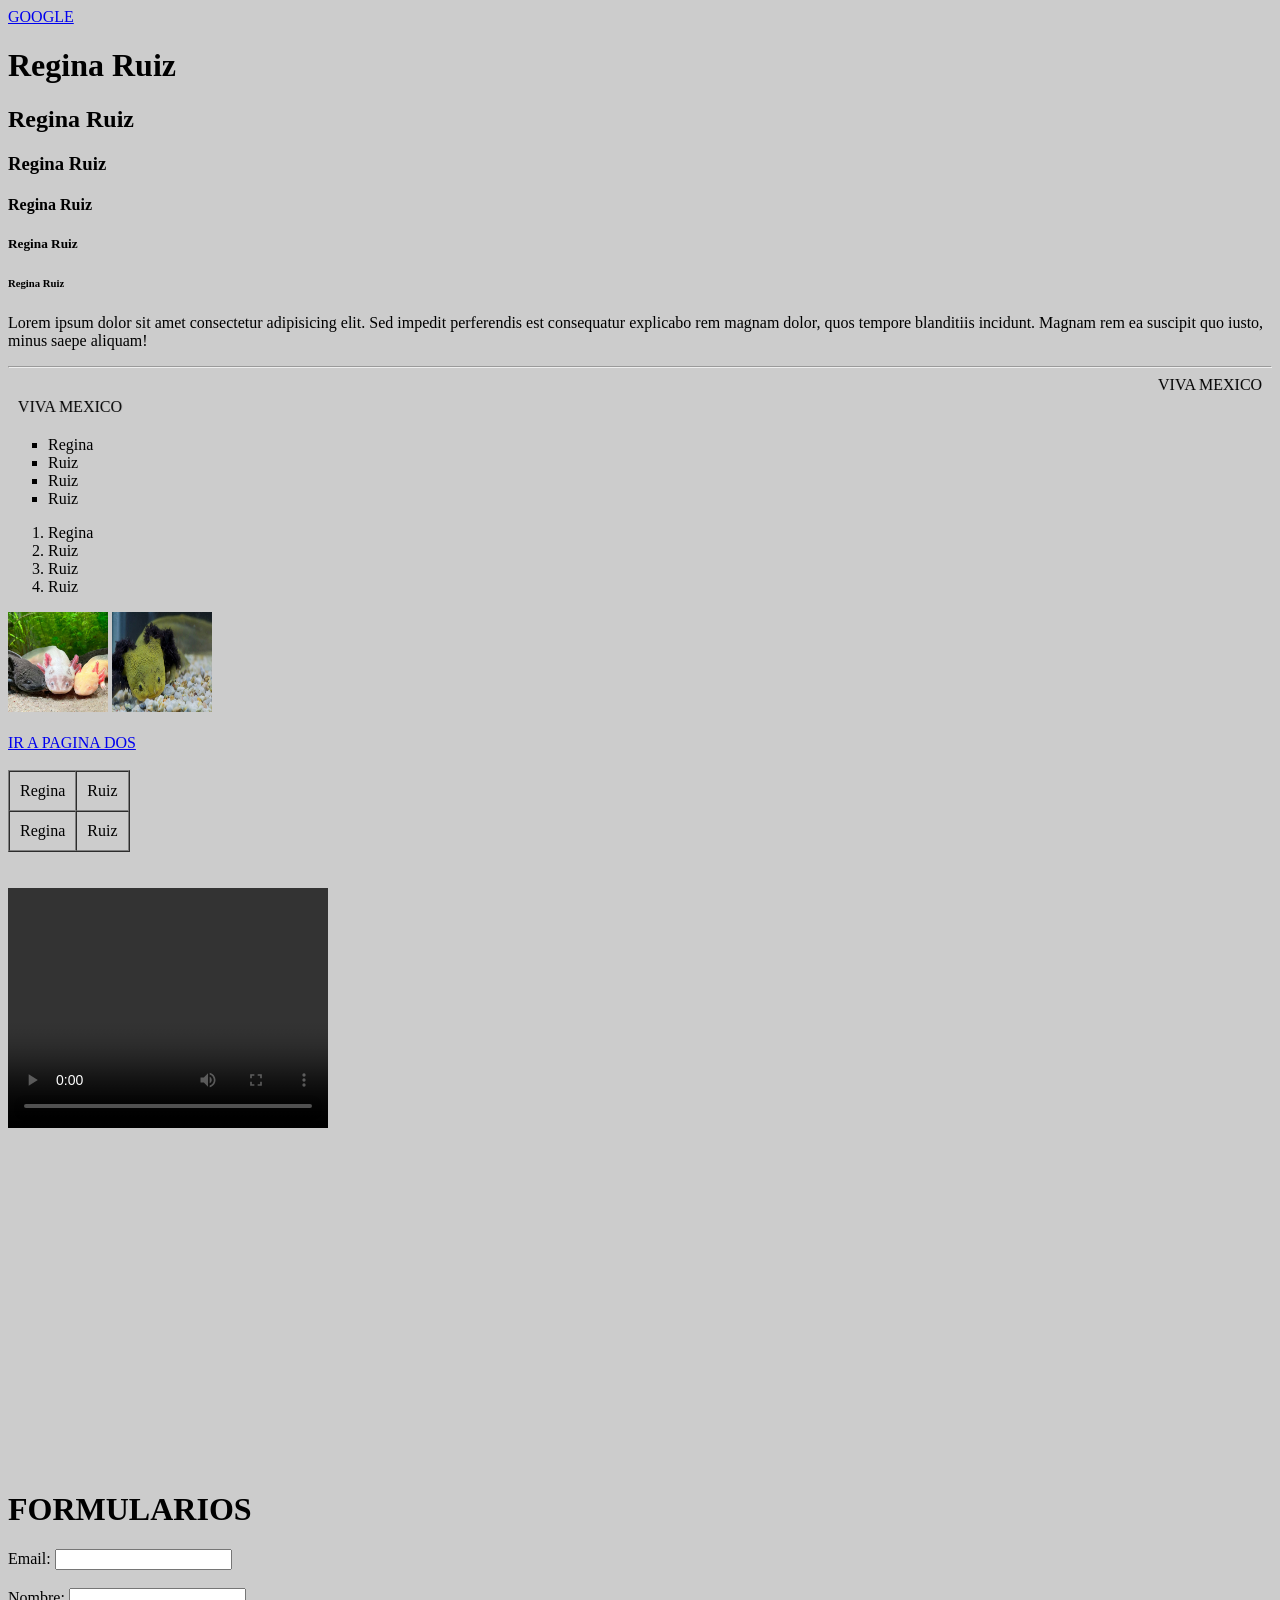
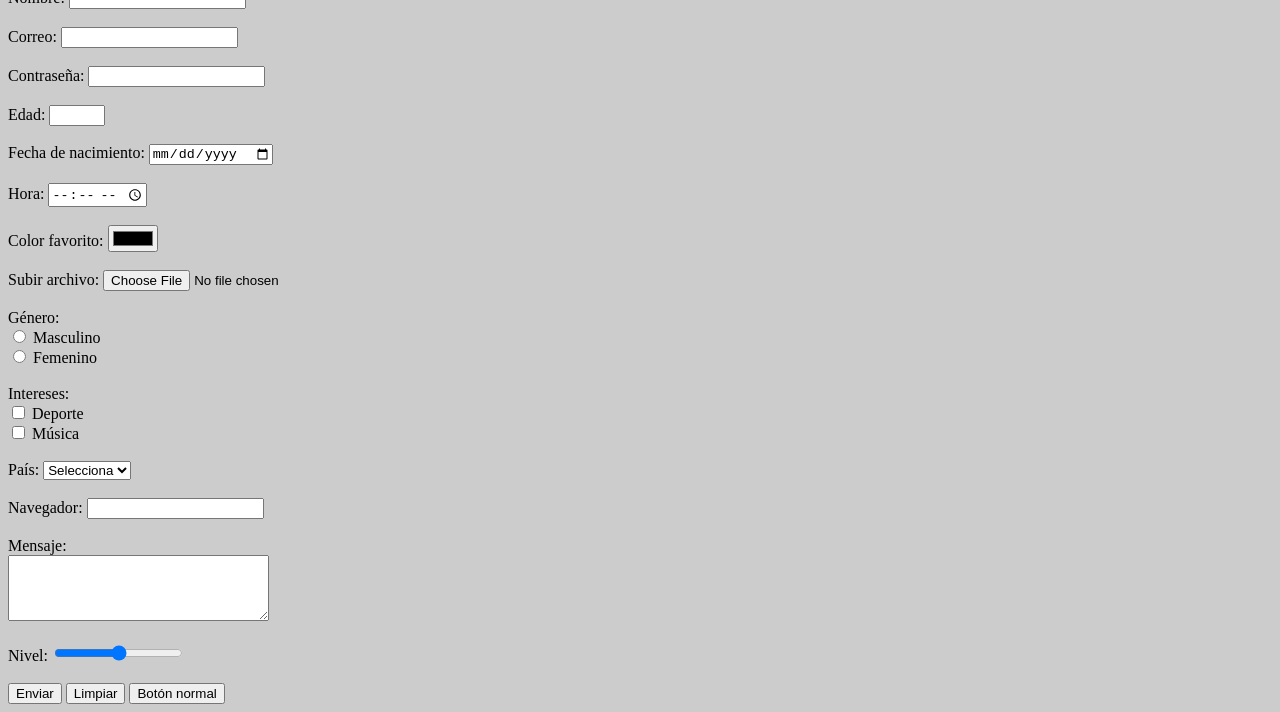
==== 01/index.html @ 44e52783 "commit" ====
<!DOCTYPE html>
<html lang="en">

<head>
    <meta charset="UTF-8">
    <meta name="viewport" content="width=device-width, initial-scale=1.0">
    <title>INTRO A HTML</title>
</head>

<body bgcolor="#cccccc" text="#000000">

    <a href="https://www.google.com" target="_blank">GOOGLE</a>

    <h1>Regina Ruiz</h1>
    <h2>Regina Ruiz</h2>
    <h3>Regina Ruiz</h3>
    <h4>Regina Ruiz</h4>
    <h5>Regina Ruiz</h5>
    <h6>Regina Ruiz</h6>

    <p>
        Lorem ipsum dolor sit amet consectetur adipisicing elit.
        Sed impedit perferendis est consequatur explicabo rem magnam dolor,
        quos tempore blanditiis incidunt. Magnam rem ea suscipit quo iusto,
        minus saepe aliquam!
    </p>

    <hr>

    <marquee behavior="scroll" direction="left">
        VIVA MEXICO
    </marquee>

    <marquee behavior="scroll" direction="right">
        VIVA MEXICO
    </marquee>

    <ul type="square">
        <li>Regina</li>
        <li>Ruiz</li>
        <li>Ruiz</li>
        <li>Ruiz</li>
    </ul>

    <ol type="1">
        <li>Regina</li>
        <li>Ruiz</li>
        <li>Ruiz</li>
        <li>Ruiz</li>
    </ol>

    <!-- IMAGENES -->

    <img src="img/ajolotes-anfibios.jpg" alt="Ajolote" width="100" height="100">

    <img src="img/achoque.jpeg" alt="Achoque" width="100" height="100">

    <br><br>

    <a href="dos.html">IR A PAGINA DOS</a>

    <br><br>

    <!-- TABLA -->

    <table border="1" width="100" cellspacing="0" cellpadding="10">

        <tr>
            <td>Regina</td>
            <td>Ruiz</td>
        </tr>

        <tr>
            <td>Regina</td>
            <td>Ruiz</td>
        </tr>

    </table>

    <br><br>

    <!-- VIDEO -->

    <video width="320" height="240" controls>
        <source src="img/ambistomas.mp4" type="video/mp4">
        Tu navegador no soporta videos.
    </video>

    <br><br>

    <!-- YOUTUBE -->

    <iframe width="560"
        height="315"
        src="https://www.youtube.com/embed/grIVETx7l5s"
        title="Youtube video belugas"
        frameborder="0"
        allow="accelerometer; autoplay; clipboard-write; encrypted-media; gyroscope; picture-in-picture; web-share"
        referrerpolicy="strict-origin-when-cross-origin"
        allowfullscreen>
    </iframe>

    <h1>FORMULARIOS</h1>

    <form action="procesar.php" method="post">

        <!-- EMAIL -->

        <label for="email">Email:</label>
        <input type="email" id="email" name="email">

        <br><br>

        <!-- NOMBRE -->

        <label for="nombre">Nombre:</label>
        <input type="text" id="nombre" name="nombre" required>

        <br><br>

        <!-- CORREO -->

        <label for="correo">Correo:</label>
        <input type="email" id="correo" name="correo">

        <br><br>

        <!-- PASSWORD -->

        <label for="password">Contraseña:</label>
        <input type="password" id="password" name="password">

        <br><br>

        <!-- EDAD -->

        <label for="edad">Edad:</label>
        <input type="number" id="edad" name="edad" min="1" max="100">

        <br><br>

        <!-- FECHA -->

        <label for="fecha">Fecha de nacimiento:</label>
        <input type="date" id="fecha" name="fecha">

        <br><br>

        <!-- HORA -->

        <label for="hora">Hora:</label>
        <input type="time" id="hora" name="hora">

        <br><br>

        <!-- COLOR -->

        <label for="color">Color favorito:</label>
        <input type="color" id="color" name="color">

        <br><br>

        <!-- ARCHIVO -->

        <label for="archivo">Subir archivo:</label>
        <input type="file" id="archivo" name="archivo">

        <br><br>

        <!-- RADIO -->

        <label>Género:</label>

        <br>

        <input type="radio" name="genero" value="m">
        Masculino

        <br>

        <input type="radio" name="genero" value="f">
        Femenino

        <br><br>

        <!-- CHECKBOX -->

        <label>Intereses:</label>

        <br>

        <input type="checkbox" name="intereses" value="deporte">
        Deporte

        <br>

        <input type="checkbox" name="intereses" value="musica">
        Música

        <br><br>

        <!-- SELECT -->

        <label for="pais">País:</label>

        <select id="pais" name="pais">

            <option value="">Selecciona</option>
            <option value="mexico">México</option>
            <option value="colombia">Colombia</option>
            <option value="argentina">Argentina</option>

        </select>

        <br><br>

        <!-- DATALIST -->

        <label for="navegador">Navegador:</label>

        <input list="browsers" name="navegador">

        <datalist id="browsers">
            <option value="Chrome">
            <option value="Firefox">
            <option value="Edge">
        </datalist>

        <br><br>

        <!-- TEXTAREA -->

        <label for="mensaje">Mensaje:</label>

        <br>

        <textarea id="mensaje" name="mensaje" rows="4" cols="30"></textarea>

        <br><br>

        <!-- RANGE -->

        <label for="rango">Nivel:</label>

        <input type="range" id="rango" name="rango" min="0" max="10">

        <br><br>

        <!-- HIDDEN -->

        <input type="hidden" name="id_usuario" value="12345">

        <!-- BOTONES -->

        <input type="submit" value="Enviar">

        <input type="reset" value="Limpiar">

        <input type="button" value="Botón normal">

    </form>

</body>

</html>
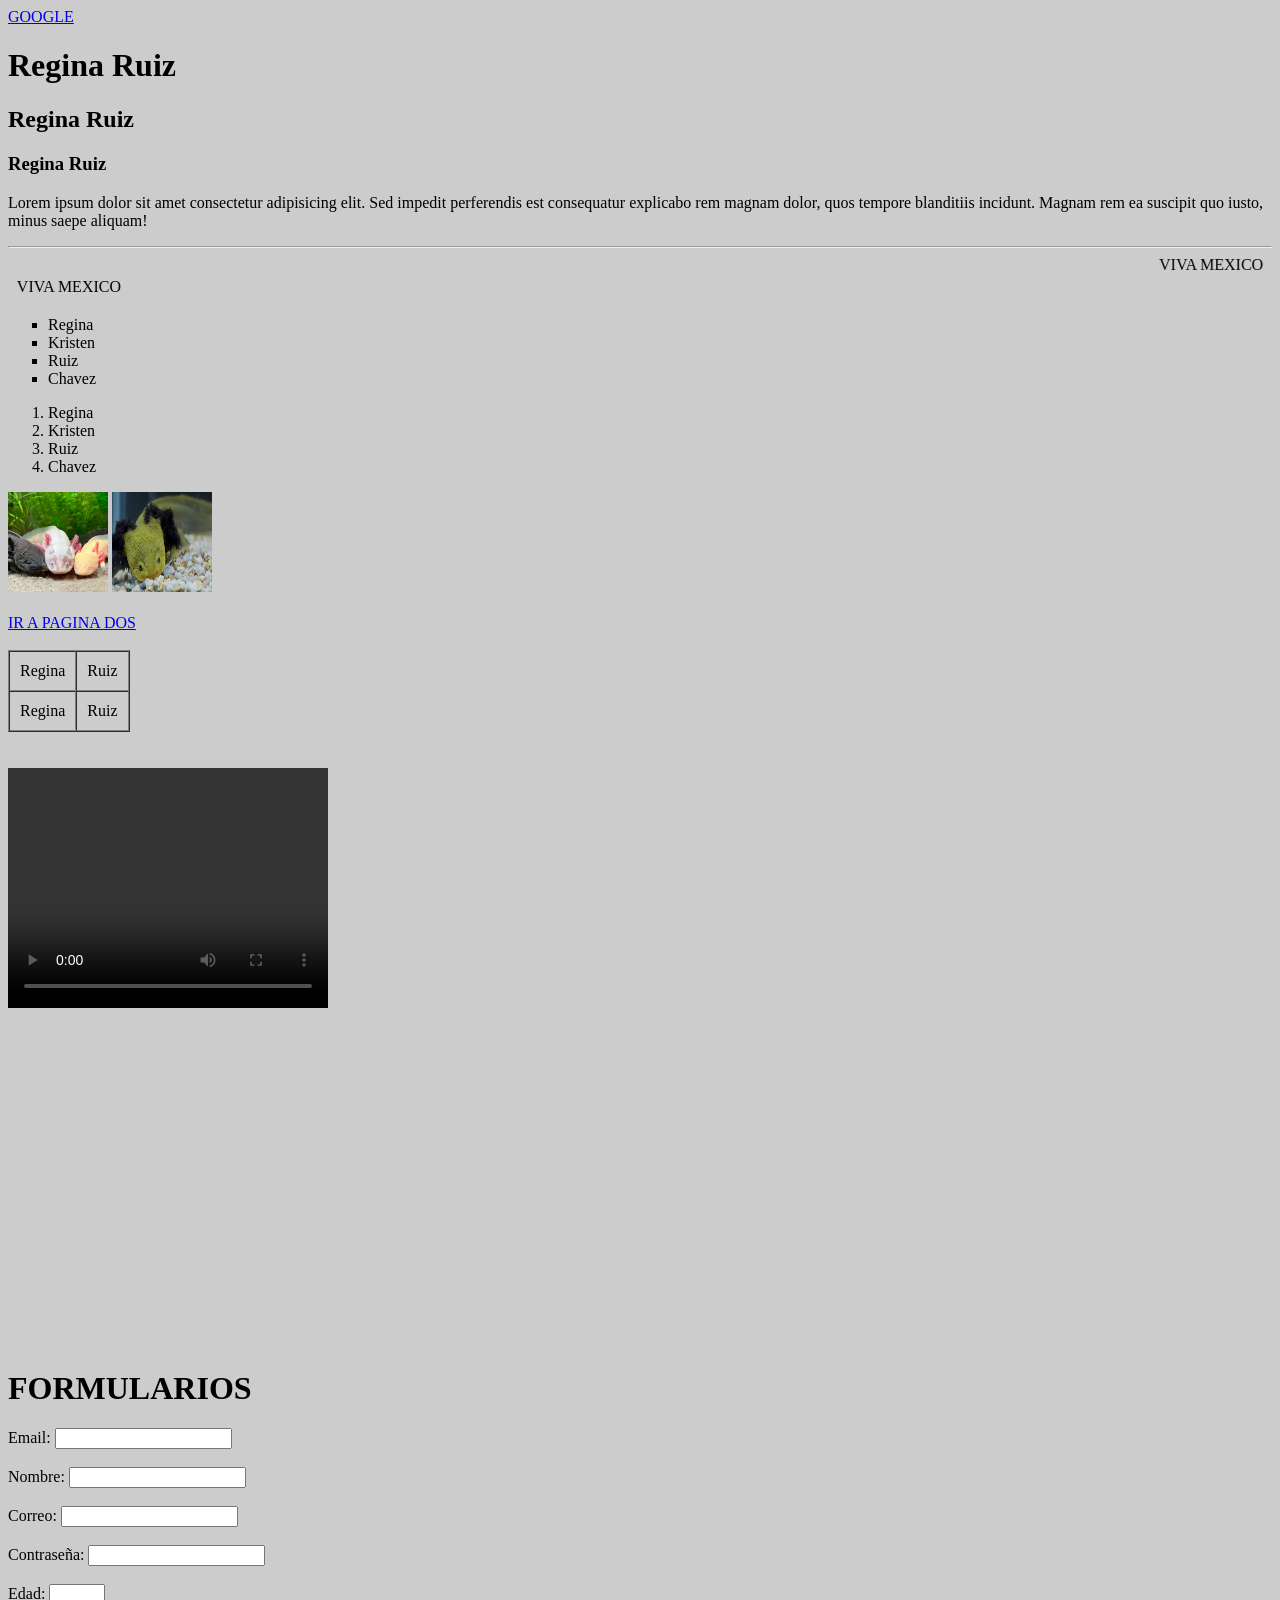
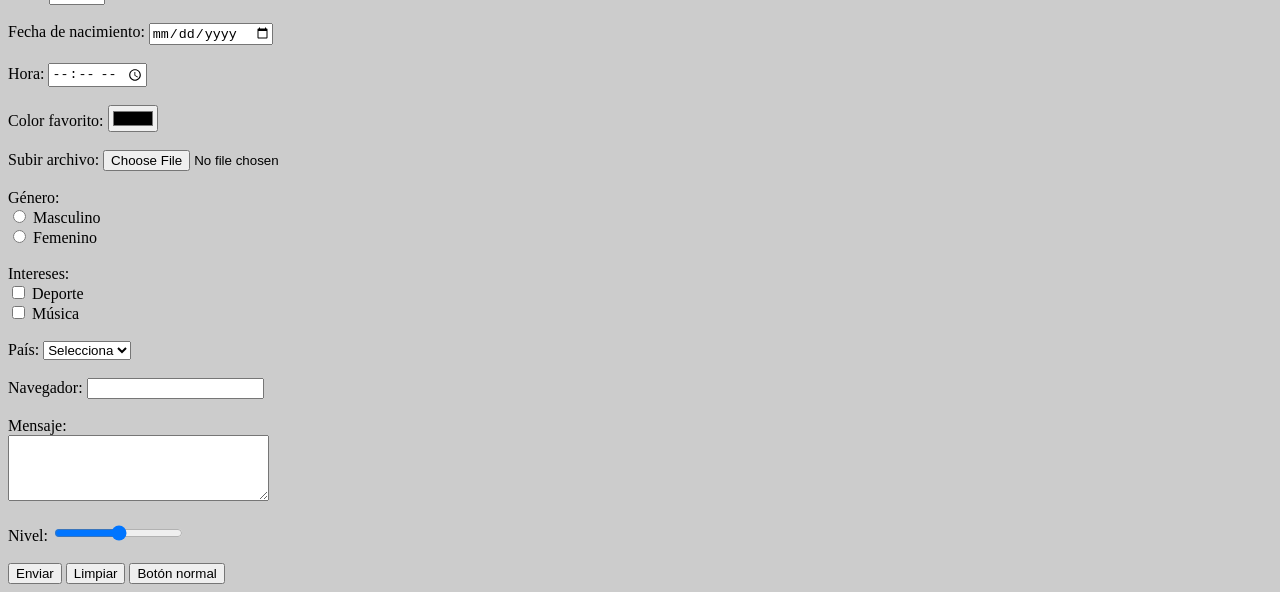
==== commit 4864df58: "Commit" ====
--- a/01/index.html
+++ b/01/index.html
@@ -14,9 +14,7 @@
     <h1>Regina Ruiz</h1>
     <h2>Regina Ruiz</h2>
     <h3>Regina Ruiz</h3>
-    <h4>Regina Ruiz</h4>
-    <h5>Regina Ruiz</h5>
-    <h6>Regina Ruiz</h6>
+    
 
     <p>
         Lorem ipsum dolor sit amet consectetur adipisicing elit.
@@ -37,19 +35,19 @@
 
     <ul type="square">
         <li>Regina</li>
+        <li>Kristen</li>
         <li>Ruiz</li>
-        <li>Ruiz</li>
-        <li>Ruiz</li>
+        <li>Chavez</li>
     </ul>
 
     <ol type="1">
         <li>Regina</li>
+        <li>Kristen</li>
         <li>Ruiz</li>
-        <li>Ruiz</li>
-        <li>Ruiz</li>
+        <li>Chavez</li>
     </ol>
 
-    <!-- IMAGENES -->
+    
 
     <img src="img/ajolotes-anfibios.jpg" alt="Ajolote" width="100" height="100">
 
@@ -61,8 +59,7 @@
 
     <br><br>
 
-    <!-- TABLA -->
-
+    
     <table border="1" width="100" cellspacing="0" cellpadding="10">
 
         <tr>
@@ -79,7 +76,7 @@
 
     <br><br>
 
-    <!-- VIDEO -->
+    
 
     <video width="320" height="240" controls>
         <source src="img/ambistomas.mp4" type="video/mp4">
@@ -88,7 +85,7 @@
 
     <br><br>
 
-    <!-- YOUTUBE -->
+    
 
     <iframe width="560"
         height="315"
@@ -104,71 +101,69 @@
 
     <form action="procesar.php" method="post">
 
-        <!-- EMAIL -->
+        
 
         <label for="email">Email:</label>
         <input type="email" id="email" name="email">
 
         <br><br>
 
-        <!-- NOMBRE -->
+       
 
         <label for="nombre">Nombre:</label>
         <input type="text" id="nombre" name="nombre" required>
 
         <br><br>
 
-        <!-- CORREO -->
-
+        
         <label for="correo">Correo:</label>
         <input type="email" id="correo" name="correo">
 
         <br><br>
 
-        <!-- PASSWORD -->
+        
 
         <label for="password">Contraseña:</label>
         <input type="password" id="password" name="password">
 
         <br><br>
 
-        <!-- EDAD -->
+        
 
         <label for="edad">Edad:</label>
         <input type="number" id="edad" name="edad" min="1" max="100">
 
         <br><br>
 
-        <!-- FECHA -->
+        
 
         <label for="fecha">Fecha de nacimiento:</label>
         <input type="date" id="fecha" name="fecha">
 
         <br><br>
 
-        <!-- HORA -->
+        
 
         <label for="hora">Hora:</label>
         <input type="time" id="hora" name="hora">
 
         <br><br>
 
-        <!-- COLOR -->
+        
 
         <label for="color">Color favorito:</label>
         <input type="color" id="color" name="color">
 
         <br><br>
 
-        <!-- ARCHIVO -->
+        
 
         <label for="archivo">Subir archivo:</label>
         <input type="file" id="archivo" name="archivo">
 
         <br><br>
 
-        <!-- RADIO -->
-
+        
         <label>Género:</label>
 
         <br>
@@ -183,7 +178,7 @@
 
         <br><br>
 
-        <!-- CHECKBOX -->
+       
 
         <label>Intereses:</label>
 
@@ -199,7 +194,7 @@
 
         <br><br>
 
-        <!-- SELECT -->
+        
 
         <label for="pais">País:</label>
 
@@ -214,7 +209,7 @@
 
         <br><br>
 
-        <!-- DATALIST -->
+        
 
         <label for="navegador">Navegador:</label>
 
@@ -228,7 +223,7 @@
 
         <br><br>
 
-        <!-- TEXTAREA -->
+        
 
         <label for="mensaje">Mensaje:</label>
 
@@ -238,7 +233,7 @@
 
         <br><br>
 
-        <!-- RANGE -->
+        
 
         <label for="rango">Nivel:</label>
 
@@ -246,12 +241,11 @@
 
         <br><br>
 
-        <!-- HIDDEN -->
+        
 
         <input type="hidden" name="id_usuario" value="12345">
 
-        <!-- BOTONES -->
-
+       
         <input type="submit" value="Enviar">
 
         <input type="reset" value="Limpiar">
